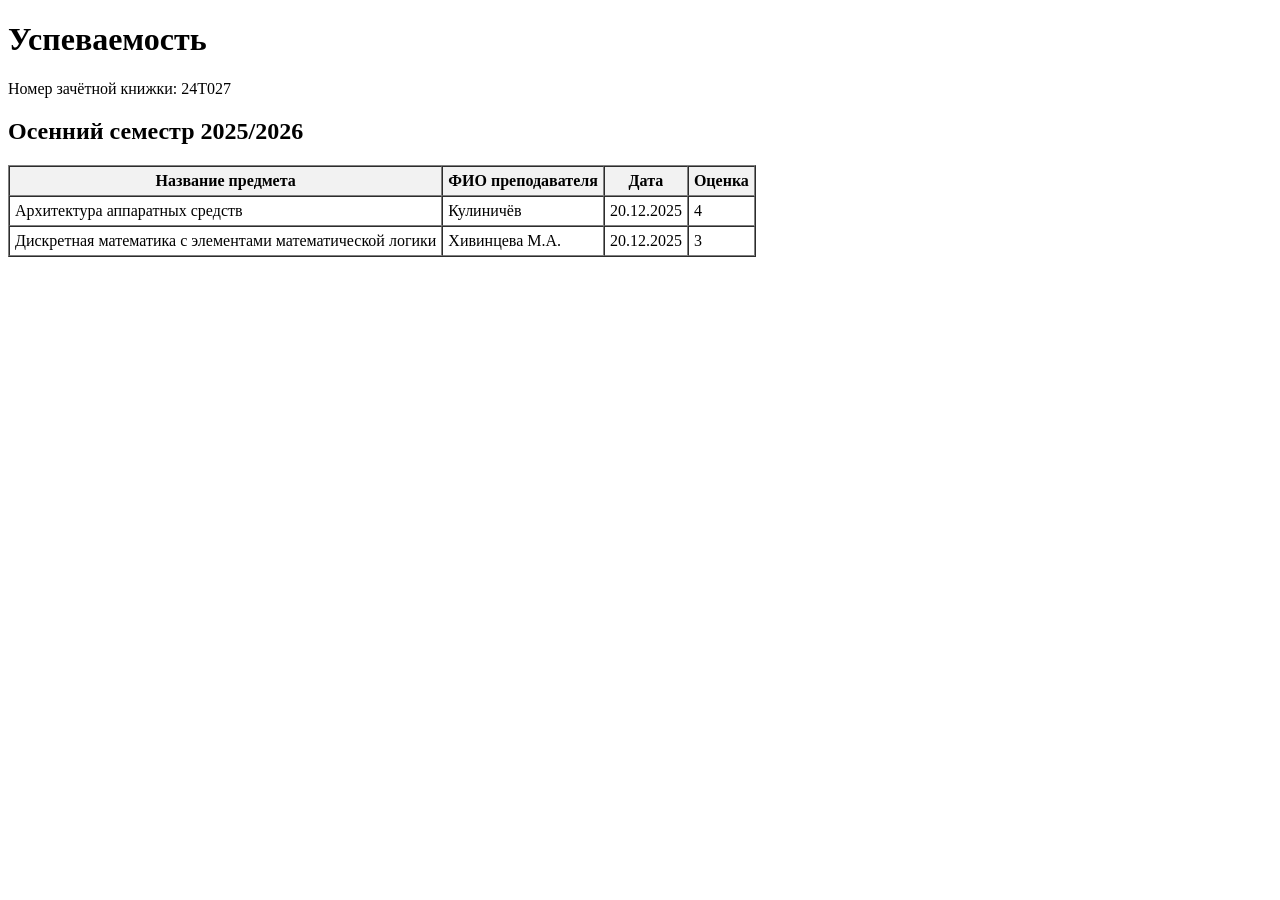
==== grades.html @ edcfd967 "Добавлена страница успеваемости и ссылка на неё в index.html" ====
<!DOCTYPE html>
<html lang="ru">
<head>
    <meta charset="UTF-8">
    <title>Успеваемость</title>
</head>
<body>
    <h1>Успеваемость</h1>
    <p>Номер зачётной книжки: 24T027</p>
    
    <h2>Осенний семестр 2025/2026</h2>
    <table border="1" cellpadding="5" cellspacing="0">
        <thead>
            <tr style="background-color: #f2f2f2;">
                <th>Название предмета</th>
                <th>ФИО преподавателя</th>
                <th>Дата</th>
                <th>Оценка</th>
            </tr>
        </thead>
        <tbody>
            <tr>
                <td>Архитектура аппаратных средств</td>
                <td>Кулиничёв</td>
                <td>20.12.2025</td>
                <td>4</td>
            </tr>
         <tr>
                <td>Дискретная математика с элементами математической логики</td>
                <td>Хивинцева М.А.</td>
                <td>20.12.2025</td>
                <td>3</td>
            </tr>
        </tbody>
    </table>
</body>
</html>
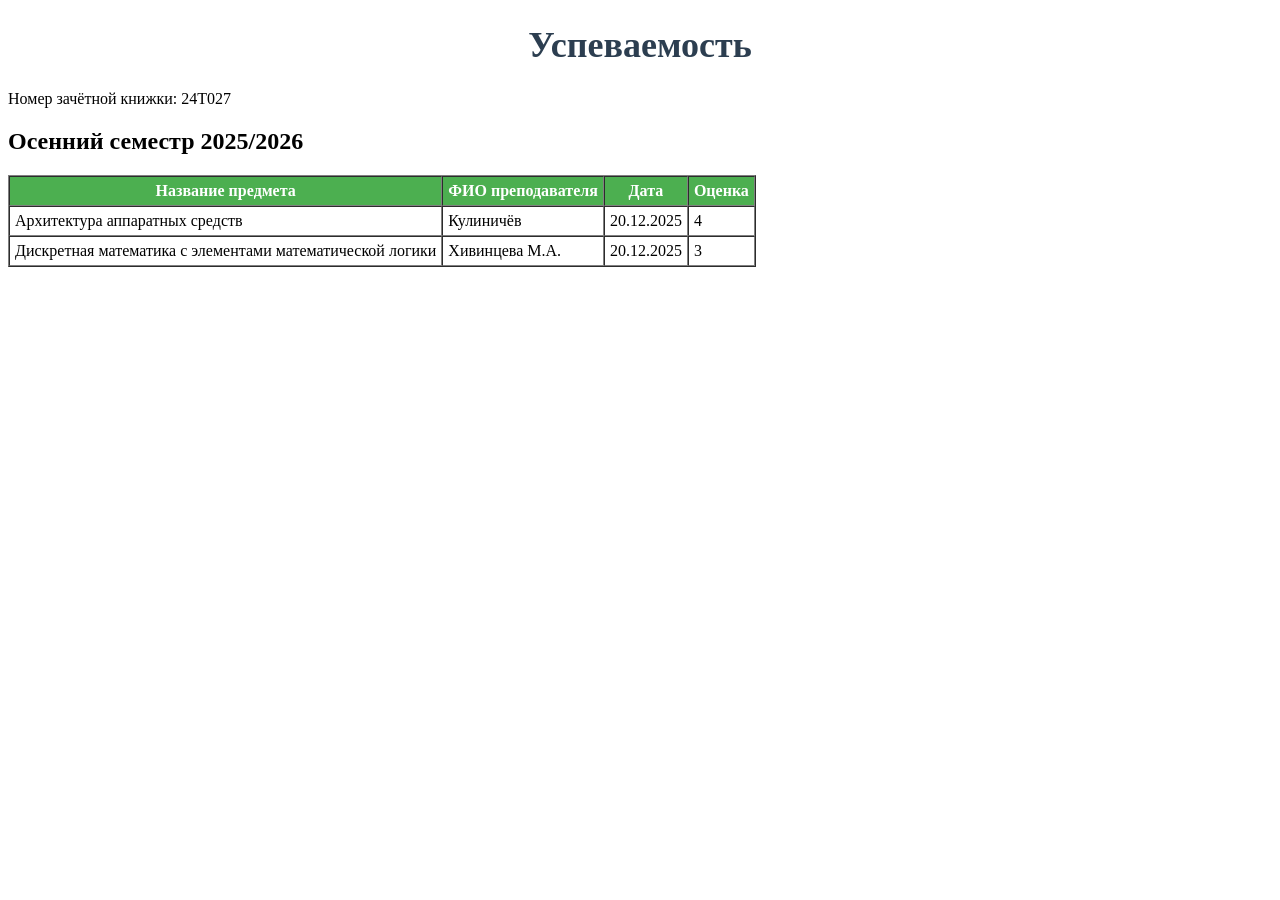
==== commit c37bd034: "Link mystyle.css in grades.html" ====
--- a/grades.html
+++ b/grades.html
@@ -33,5 +33,6 @@
             </tr>
         </tbody>
     </table>
+<link rel="stylesheet" href="mystyle.css">
 </body>
 </html>
--- a/mystyle.css
+++ b/mystyle.css
@@ -0,0 +1,10 @@
+h1 {
+    text-align: center;
+    color: #2c3e50;
+    font-size: 36px;
+}
+
+th {
+    background-color: #4CAF50;
+    color: white;
+}
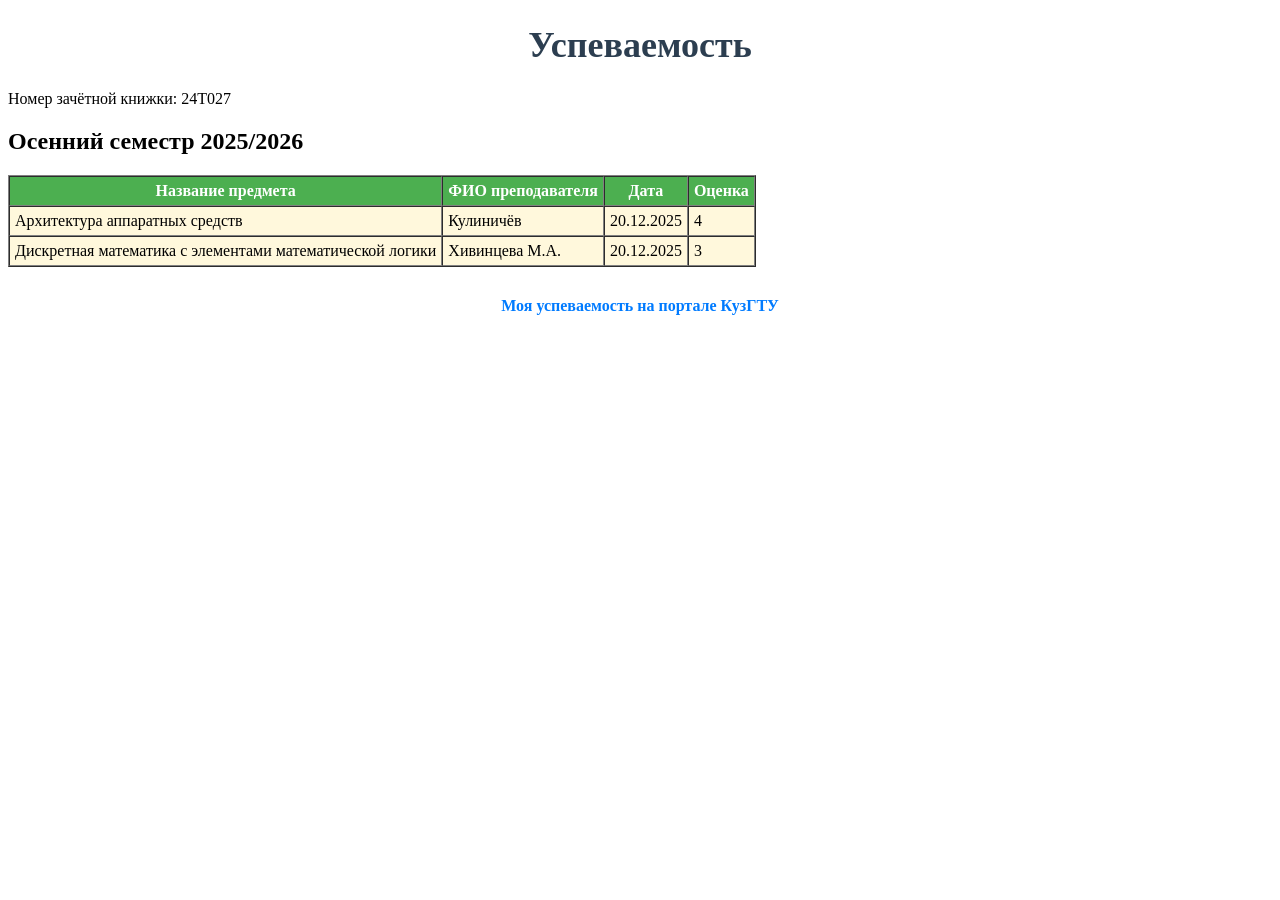
==== commit 0d6a3d2d: "Add footer and styled portal link" ====
--- a/grades.html
+++ b/grades.html
@@ -34,5 +34,8 @@
         </tbody>
     </table>
 <link rel="stylesheet" href="mystyle.css">
+<footer>
+    <a href="https://portal.kuzstu.ru" target="_blank">Моя успеваемость на портале КузГТУ</a>
+</footer>
 </body>
 </html>
--- a/mystyle.css
+++ b/mystyle.css
@@ -8,3 +8,21 @@
     background-color: #4CAF50;
     color: white;
 }
+
+td {
+    background-color: #fff8dc;
+}
+footer {
+    margin-top: 30px;
+    text-align: center;
+}
+
+footer a {
+    text-decoration: none; /* Убираем подчёркивание */
+    color: #007bff; /* Делаем ссылку синей */
+    font-weight: bold;
+}
+
+footer a:hover {
+    color: #ff5722; /* При наведении цвет станет оранжевым */
+}
